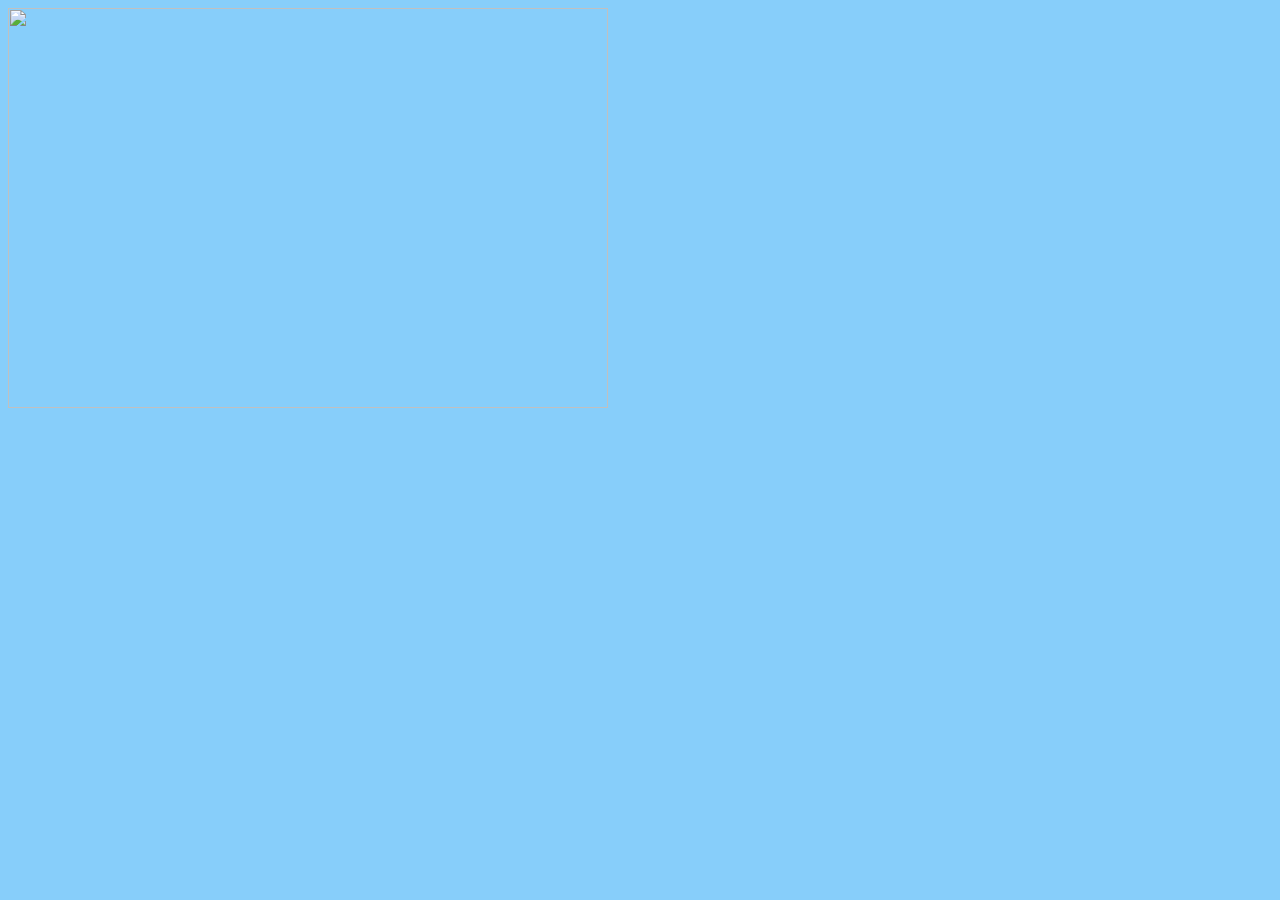
==== Index.html @ 825473ba "Add files via upload" ====
﻿<!DOCTYPE html>

<html lang="en" xmlns="http://www.w3.org/1999/xhtml">
<head>
    <meta charset="utf-8" />
    <title></title>
</head>
<body style="background-color:lightskyblue">
    <img src="DSA/Image/BinaryGrapes.jpg" style="height:400px;width:600px" />
</body>
</html>
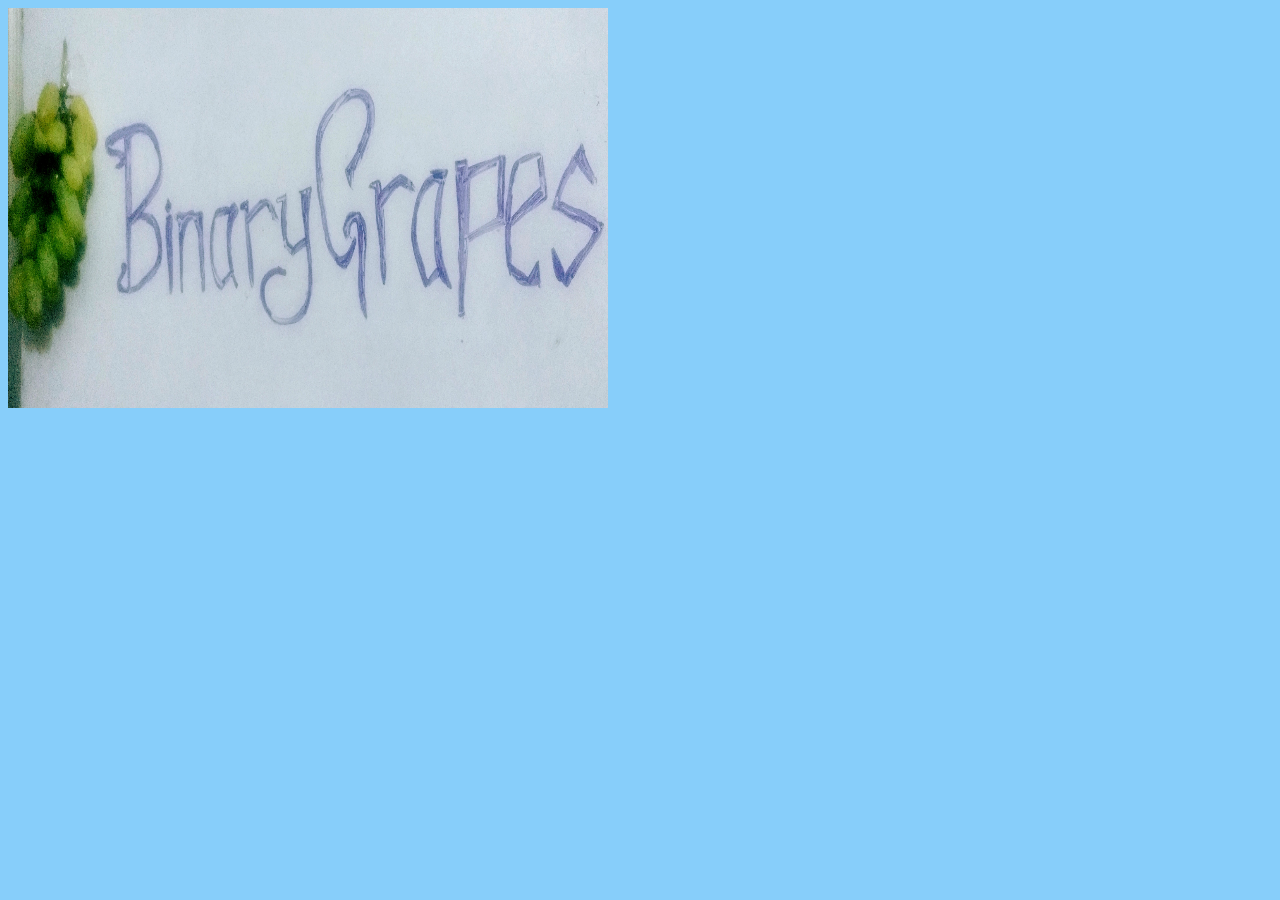
==== commit eeb162ca: "Update Index.html" ====
--- a/Index.html
+++ b/Index.html
@@ -6,6 +6,6 @@
     <title></title>
 </head>
 <body style="background-color:lightskyblue">
-    <img src="DSA/Image/BinaryGrapes.jpg" style="height:400px;width:600px" />
+    <img src="Image/BinaryGrapes.jpg" style="height:400px;width:600px" />
 </body>
-</html>+</html>
